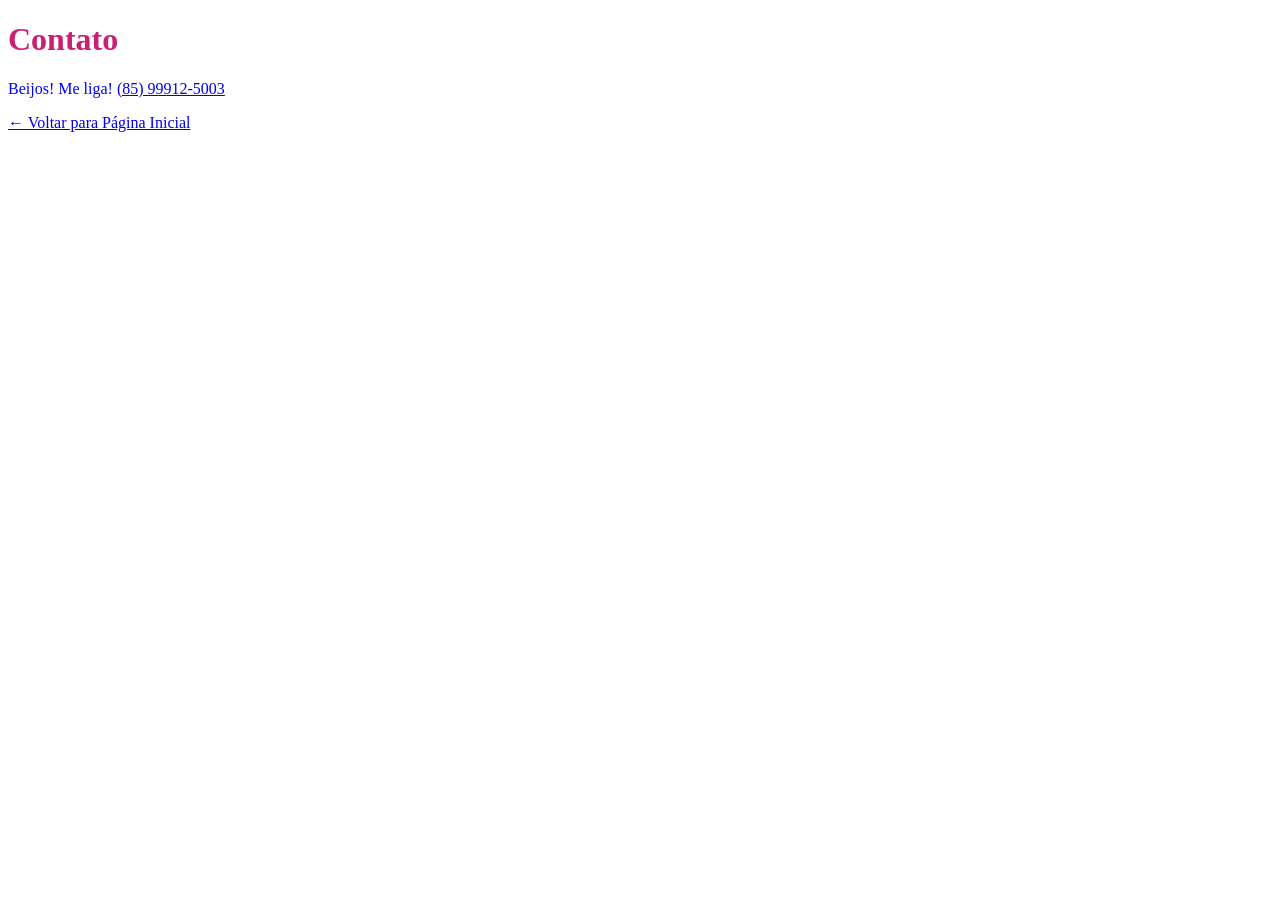
==== contato.html @ f91b9608 "feat: implementar estilo básico" ====
<!doctype html>

<html>
    <head>
        <meta charset="utf-8" />
        <title>Bikcraft</title>
        <link rel="stylesheet" href="./style.css" />
    </head>
    <body>
        <h1>Contato</h1>
        <p class="p-blue">Beijos! Me liga! <a href="tel:+5585999125003">(85) 99912-5003</a></p>
        <a href="./index.html">← Voltar para Página Inicial</a>
    </body>
</html>
---- style.css ----
h1 {color: #c92071;}

.p-red {color: #ff0000;}
.p-blue {color: #0000ff;}

.p-font-18 {font-size: 18px;}
.p-font-11 {font-size: 11px;}

button {
    width: 150px;
    height: 50px;
    background-color: #c92071;
    color: #fff;
    border-radius: 10px;
    font-size: 18px;
    cursor: pointer;
}
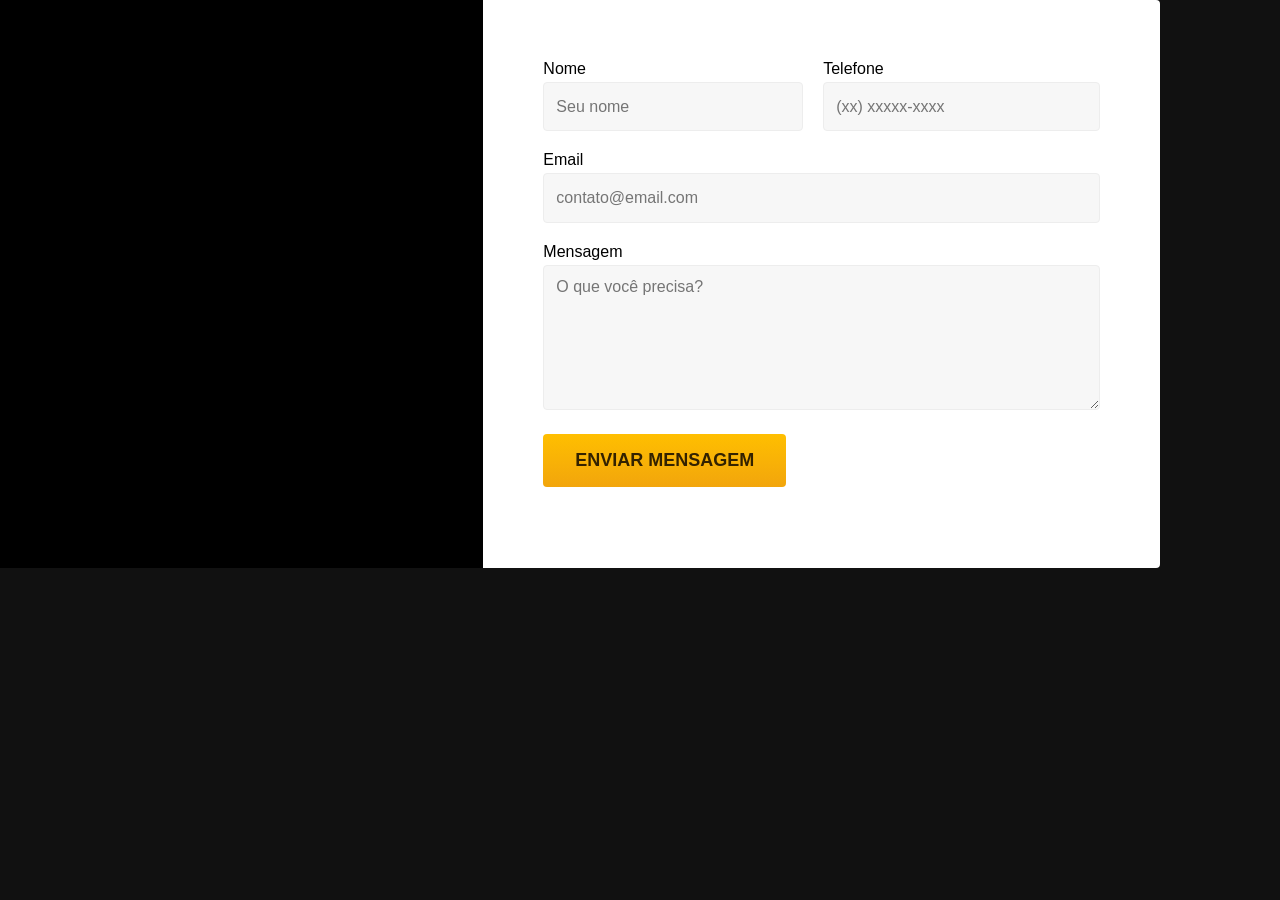
==== commit 274ce286: "up" ====
--- a/contato.html
+++ b/contato.html
@@ -7,8 +7,36 @@
         <link rel="stylesheet" href="./style.css" />
     </head>
     <body>
-        <h1>Contato</h1>
-        <p class="p-blue">Beijos! Me liga! <a href="tel:+5585999125003">(85) 99912-5003</a></p>
-        <a href="./index.html">← Voltar para Página Inicial</a>
+        <section>
+            <div class="address-box"></div>
+            <form>
+                <!-- Primeira Caixa -->
+                <div class="primary-box">
+                    <div>
+                        <label>nome</label>
+                        <input type="text" placeholder="Seu nome" />
+                    </div>
+                    <div>
+                        <label>telefone</label>
+                        <input type="tel" placeholder="(xx) xxxxx-xxxx" />
+                    </div>
+                </div>
+    
+                <!-- Segunda Caixa -->
+                <div class="secondary-box">
+                    <label>email</label>
+                    <input type="email" placeholder="contato@email.com" />
+                </div>
+    
+                <!-- Terceira Caixa -->
+                <div class="third-box">
+                    <label>mensagem</label>
+                    <textarea placeholder="O que você precisa?"></textarea>
+                </div>
+    
+                <!-- Botão -->
+                <button>enviar mensagem</button>
+            </form>
+        </section>
     </body>
 </html>
--- a/style.css
+++ b/style.css
@@ -1,17 +1,88 @@
-h1 {color: #c92071;}
+* {
+    margin: 0;
+    padding: 0;
+    box-sizing: border-box;
+    font-family: sans-serif;
+}
 
-.p-red {color: #ff0000;}
-.p-blue {color: #0000ff;}
+html, body { height: 100%; }
 
-.p-font-18 {font-size: 18px;}
-.p-font-11 {font-size: 11px;}
+body {
+    background-color: #111;
+}
+
+section {
+    display: flex;
+}
+
+.address-box {
+    background-color: #000;
+    width: 483.33px;
+    height: 568.29px;
+}
+
+form {
+    background-color: #fff;
+    width: 676.67px;
+    padding: 60px;
+    display: flex;
+    flex-direction: column;
+    gap: 20px;
+    border-top-right-radius: 4px;
+    border-bottom-right-radius: 4px;
+}
+
+.primary-box {
+    display: flex;
+    gap: 20px;
+}
+
+.primary-box div label,
+.secondary-box label,
+.third-box label {
+    display: inline-block;
+    margin-bottom: 4px;
+    text-transform: capitalize;
+}
+
+.primary-box div input,
+.secondary-box input,
+.third-box textarea {
+    width: 100%;
+    height: 49.33px;
+    padding: 12px;
+    font-size: 16px;
+    border-radius: 4px;
+    border: 1px solid #ededed;
+    background-color: #f7f7f7;
+}
+
+.third-box textarea {
+    height: 145.33px;
+}
+
+.primary-box div input:focus,
+.secondary-box input:focus,
+.third-box textarea:focus {
+    outline: none;
+    border-color: #ffbb00;
+    background-color: #fff;
+    box-shadow: 0 0 0 2px #fea;
+}
 
 button {
-    width: 150px;
-    height: 50px;
-    background-color: #c92071;
-    color: #fff;
-    border-radius: 10px;
+    text-transform: uppercase;
     font-size: 18px;
+    font-weight: 600;
+    background: linear-gradient(#ffbf00, #f2a50c);
+    color: #332200;
+    width: fit-content;
+    padding: 16px 32px;
+    border: none;
+    border-radius: 4px;
     cursor: pointer;
 }
+
+button:hover {
+    background: linear-gradient(#ffb60d, #e59317);
+}
